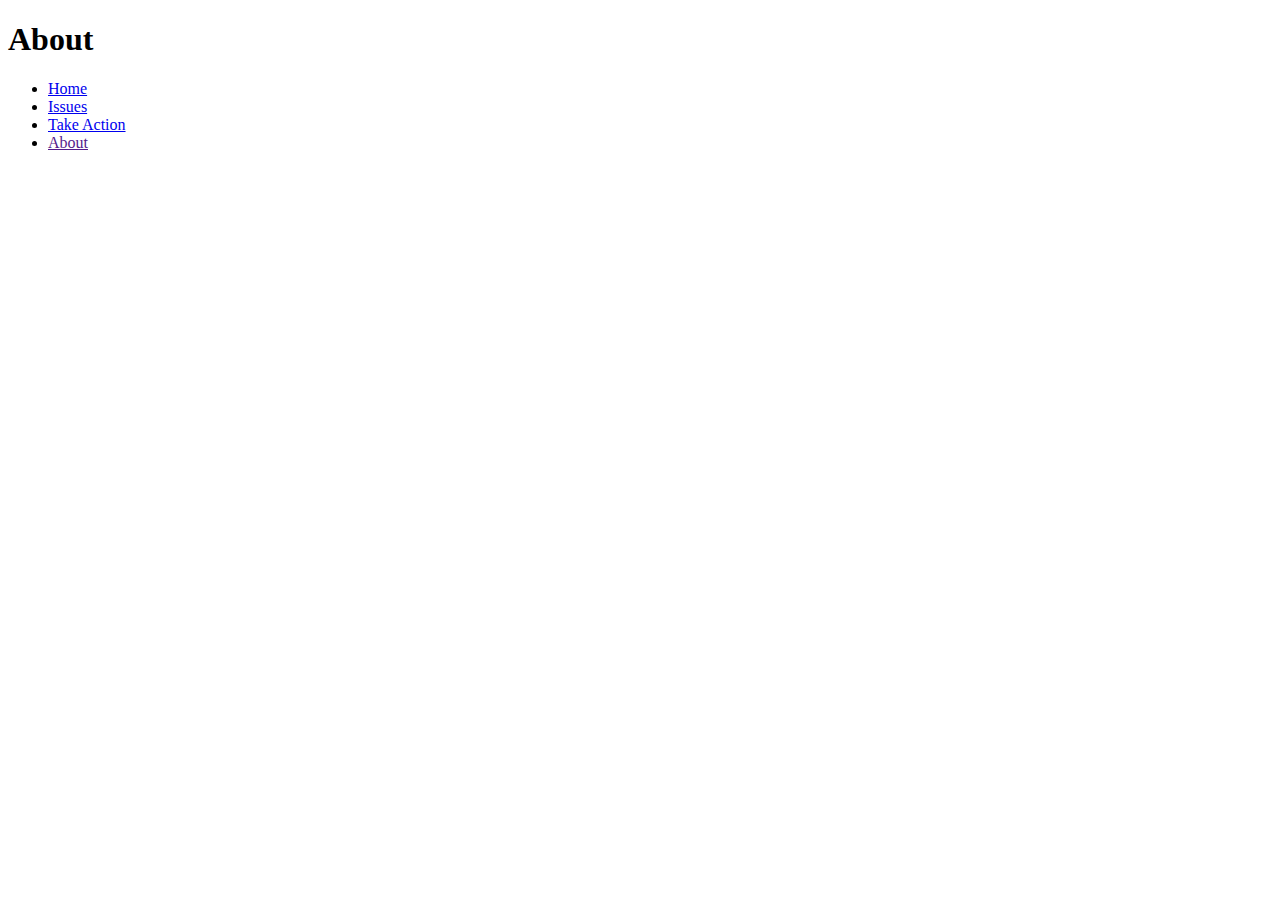
==== about/index.html @ 1b28680e "Continue to add skeletal HTML to the site's subpages" ====
<!DOCTYPE html>
<html lang="en">
<head>
  <title>Chicago Recycling Coalition</title>
  <meta charset="utf-8" />
  <meta name="viewport" content="width=device-width,initial-scale=1.0,shrink-to-fit=no" />
  <link rel="stylesheet" href="../assets/css/screen.css" />
</head>
<body>
  <header id="header">
    <h1>About</h1>
    <nav id="navigation">
      <ul>
        <li><a href="../">Home</a></li>
        <li><a href="../issues">Issues</a></li>
        <li><a href="../take-action">Take Action</a></li>
        <li><a href="">About</a></li>
      </ul>
    </nav>
  </header>
  <main id="content">
    <!-- ABOUT:
      mission
      who we are (board of directors)
      history
      -->
  </main>
  <footer id="footer">
    <p class="copyright">
      <!-- Whatever goes on the bottom of page continuously goes here -->
    </p>
  </footer>
</body>
</html>
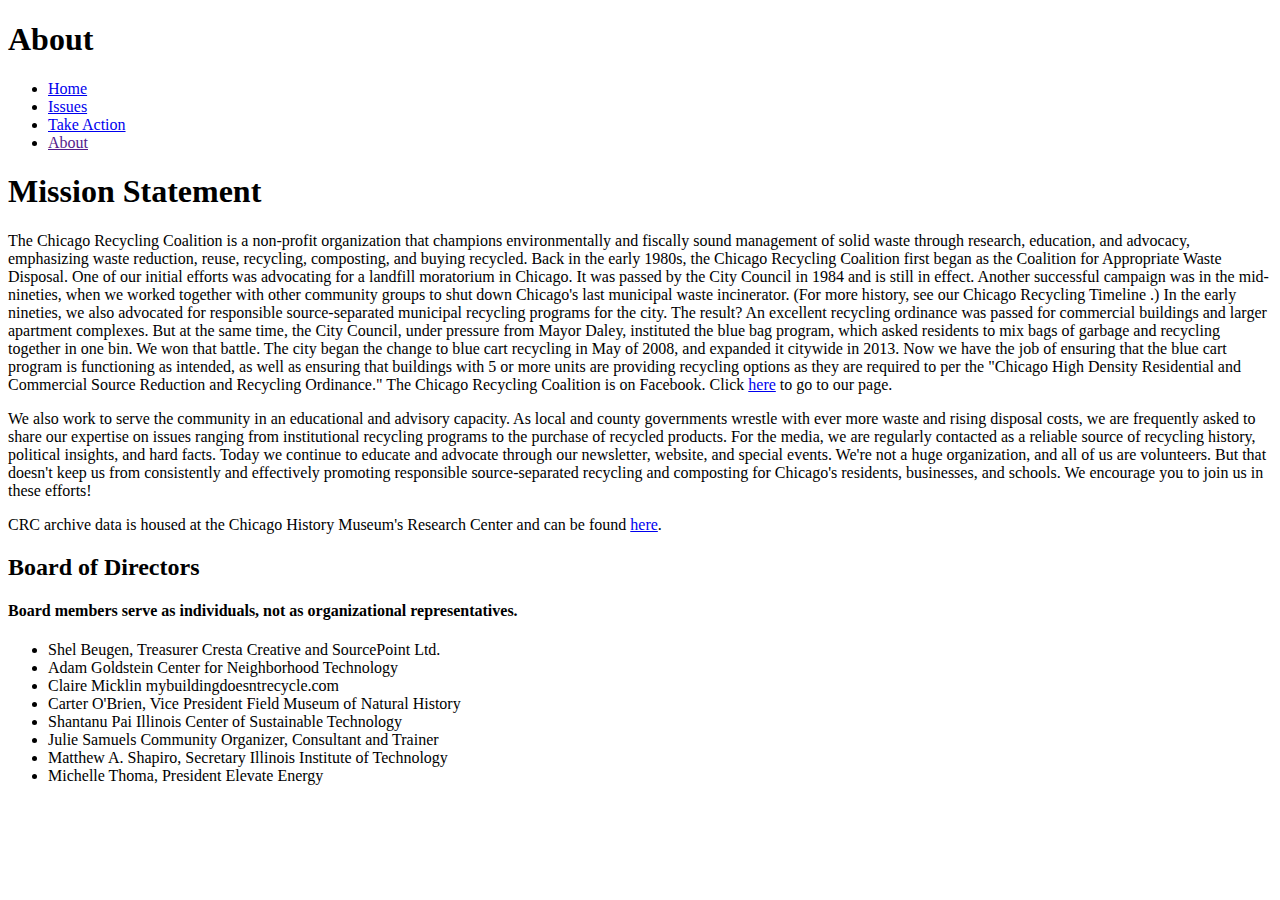
==== commit c7f6179a: "Update index.html" ====
--- a/about/index.html
+++ b/about/index.html
@@ -19,11 +19,76 @@
     </nav>
   </header>
   <main id="content">
-    <!-- ABOUT:
-      mission
-      who we are (board of directors)
-      history
-      -->
+    <section>
+		  <h1>
+			  Mission Statement
+	  	</h1>
+	
+		  <p>
+		  	The Chicago Recycling Coalition is a non-profit organization that champions environmentally and fiscally sound management of solid waste through research, education, and advocacy, emphasizing waste reduction, reuse, recycling, composting, and buying recycled. Back in the early 1980s, the Chicago Recycling Coalition first began as the Coalition for Appropriate Waste Disposal. One of our initial efforts was advocating for a landfill moratorium in Chicago. It was passed by the City Council in 1984 and is still in effect. Another successful campaign was in the mid-nineties, when we worked together with other community groups to shut down Chicago's last municipal waste incinerator. (For more history, see our Chicago Recycling Timeline .) 
+	  		In the early nineties, we also advocated for responsible source-separated municipal recycling programs for the city. The result? An excellent recycling ordinance was passed for commercial buildings and larger apartment complexes. But at the same time, the City Council, under pressure from Mayor Daley, instituted the blue bag program, which asked residents to mix bags of garbage and recycling together in one bin. We won that battle. The city began the change to blue cart recycling in May of 2008, and expanded it citywide in 2013.  Now we have the job of ensuring that the blue cart program is functioning as intended, as well as ensuring that buildings with 5 or more units are providing recycling options as they are required to per the "Chicago High Density Residential and Commercial Source Reduction and Recycling Ordinance."
+	  		The Chicago Recycling Coalition is on Facebook. Click <a href="https://www.facebook.com/chicagorecyclingcoalition/">here</a> to go to our page.
+	  	</p>
+	  	
+	  	<p>
+	  		We also work to serve the community in an educational and advisory capacity. As local and county governments wrestle with ever more waste and rising disposal costs, we are frequently asked to share our expertise on issues ranging from institutional recycling programs to the purchase of recycled products. For the media, we are regularly contacted as a reliable source of recycling history, political insights, and hard facts. Today we continue to educate and advocate through our newsletter, website, and special events. We're not a huge organization, and all of us are volunteers. But that doesn't keep us from consistently and effectively promoting responsible source-separated recycling and composting for Chicago's residents, businesses, and schools. We encourage you to join us in these efforts!
+	  	</p>
+
+      <p>
+        CRC archive data is housed at the Chicago History Museum's Research Center and can be found <a href = "https://www.chicagorecyclingcoalition.org/">here</a>.
+      </p>
+    </section>
+
+    <section>
+      <h2>
+        Board of Directors
+      </h2>
+
+      <h4>
+        Board members serve as individuals, not as organizational representatives.
+      </h4>
+
+      <ul>
+        <li>
+          Shel Beugen, Treasurer
+          Cresta Creative and SourcePoint Ltd.
+        </li>
+
+        <li>
+          Adam Goldstein
+          Center for Neighborhood Technology
+        </li>
+
+        <li>
+          Claire Micklin
+          mybuildingdoesntrecycle.com
+        </li>
+
+        <li>
+          Carter O'Brien, Vice President
+          Field Museum of Natural History
+        </li>
+
+        <li>
+          Shantanu Pai
+          Illinois Center of Sustainable Technology
+        </li>
+
+        <li>
+          Julie Samuels
+          Community Organizer, Consultant and Trainer
+        </li>
+
+        <li>
+          Matthew A. Shapiro, Secretary
+          Illinois Institute of Technology
+        </li>
+
+        <li>
+          Michelle Thoma, President
+          Elevate Energy
+        </li>
+    </section>
   </main>
   <footer id="footer">
     <p class="copyright">
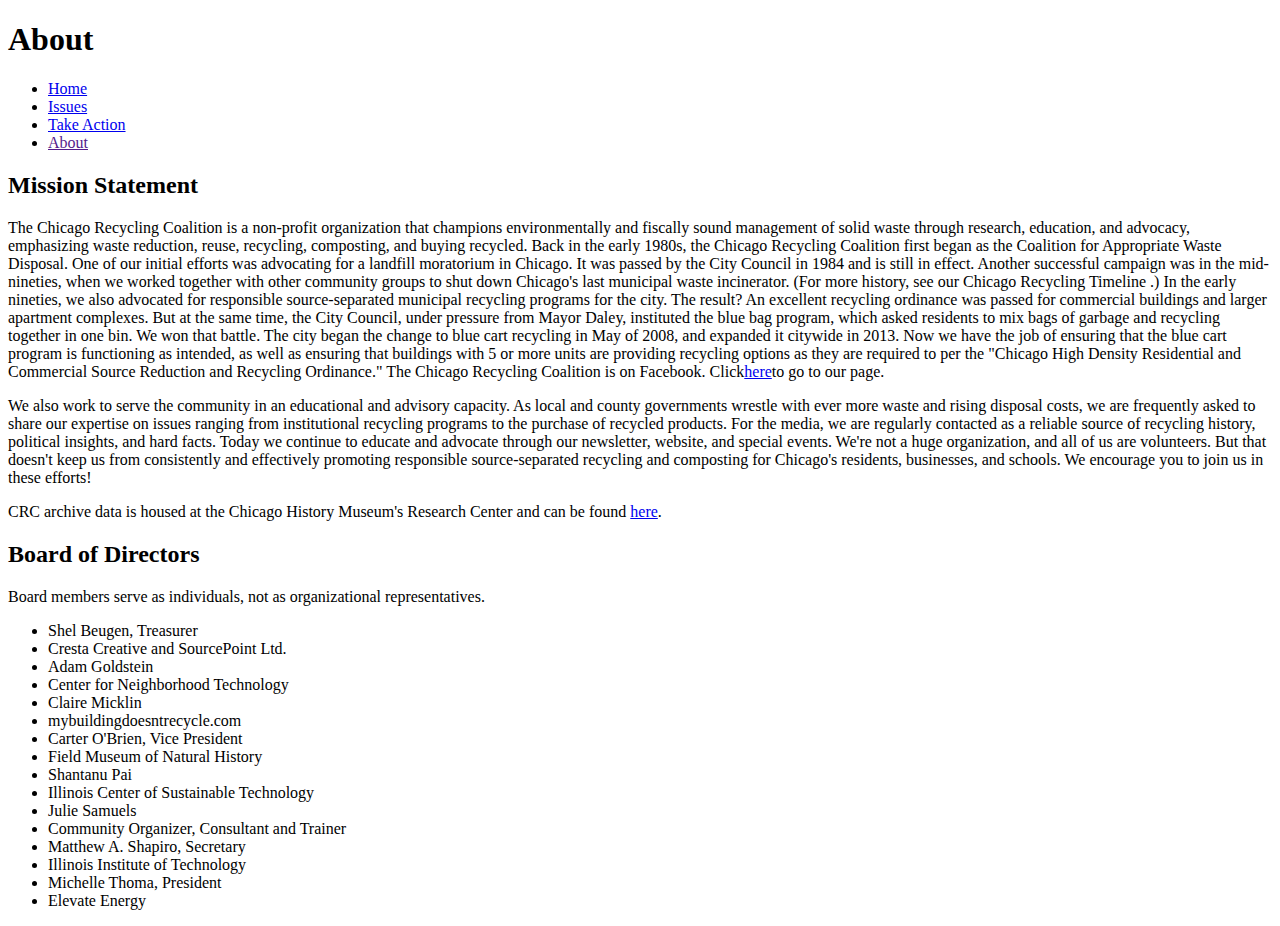
==== commit 146eb0c3: "Run reflow selection on home and about page html" ====
--- a/about/index.html
+++ b/about/index.html
@@ -19,75 +19,80 @@
     </nav>
   </header>
   <main id="content">
-    <section>
-		  <h1>
-			  Mission Statement
-	  	</h1>
-	
-		  <p>
-		  	The Chicago Recycling Coalition is a non-profit organization that champions environmentally and fiscally sound management of solid waste through research, education, and advocacy, emphasizing waste reduction, reuse, recycling, composting, and buying recycled. Back in the early 1980s, the Chicago Recycling Coalition first began as the Coalition for Appropriate Waste Disposal. One of our initial efforts was advocating for a landfill moratorium in Chicago. It was passed by the City Council in 1984 and is still in effect. Another successful campaign was in the mid-nineties, when we worked together with other community groups to shut down Chicago's last municipal waste incinerator. (For more history, see our Chicago Recycling Timeline .) 
-	  		In the early nineties, we also advocated for responsible source-separated municipal recycling programs for the city. The result? An excellent recycling ordinance was passed for commercial buildings and larger apartment complexes. But at the same time, the City Council, under pressure from Mayor Daley, instituted the blue bag program, which asked residents to mix bags of garbage and recycling together in one bin. We won that battle. The city began the change to blue cart recycling in May of 2008, and expanded it citywide in 2013.  Now we have the job of ensuring that the blue cart program is functioning as intended, as well as ensuring that buildings with 5 or more units are providing recycling options as they are required to per the "Chicago High Density Residential and Commercial Source Reduction and Recycling Ordinance."
-	  		The Chicago Recycling Coalition is on Facebook. Click <a href="https://www.facebook.com/chicagorecyclingcoalition/">here</a> to go to our page.
-	  	</p>
-	  	
-	  	<p>
-	  		We also work to serve the community in an educational and advisory capacity. As local and county governments wrestle with ever more waste and rising disposal costs, we are frequently asked to share our expertise on issues ranging from institutional recycling programs to the purchase of recycled products. For the media, we are regularly contacted as a reliable source of recycling history, political insights, and hard facts. Today we continue to educate and advocate through our newsletter, website, and special events. We're not a huge organization, and all of us are volunteers. But that doesn't keep us from consistently and effectively promoting responsible source-separated recycling and composting for Chicago's residents, businesses, and schools. We encourage you to join us in these efforts!
-	  	</p>
-
+    <section id="mission-statement">
+      <h2>Mission Statement</h2>
       <p>
-        CRC archive data is housed at the Chicago History Museum's Research Center and can be found <a href = "https://www.chicagorecyclingcoalition.org/">here</a>.
+        The Chicago Recycling Coalition is a non-profit organization that
+        champions environmentally and fiscally sound management of solid waste
+        through research, education, and advocacy, emphasizing waste reduction,
+        reuse, recycling, composting, and buying recycled. Back in the early
+        1980s, the Chicago Recycling Coalition first began as the Coalition for
+        Appropriate Waste Disposal. One of our initial efforts was advocating
+        for a landfill moratorium in Chicago. It was passed by the City Council
+        in 1984 and is still in effect. Another successful campaign was in the
+        mid-nineties, when we worked together with other community groups to
+        shut down Chicago's last municipal waste incinerator. (For more history,
+        see our Chicago Recycling Timeline .) In the early nineties, we also
+        advocated for responsible source-separated municipal recycling programs
+        for the city. The result? An excellent recycling ordinance was passed
+        for commercial buildings and larger apartment complexes. But at the same
+        time, the City Council, under pressure from Mayor Daley, instituted the
+        blue bag program, which asked residents to mix bags of garbage and
+        recycling together in one bin. We won that battle. The city began the
+        change to blue cart recycling in May of 2008, and expanded it citywide
+        in 2013.  Now we have the job of ensuring that the blue cart program is
+        functioning as intended, as well as ensuring that buildings with 5 or
+        more units are providing recycling options as they are required to per
+        the "Chicago High Density Residential and Commercial Source Reduction
+        and Recycling Ordinance." The Chicago Recycling Coalition is on
+        Facebook. Click<a
+        href="https://www.facebook.com/chicagorecyclingcoalition/">here</a>to go
+        to our page.
+      </p>
+      <p>
+  	  	We also work to serve the community in an educational and advisory
+  	  	capacity. As local and county governments wrestle with ever more waste
+  	  	and rising disposal costs, we are frequently asked to share our
+  	  	expertise on issues ranging from institutional recycling programs to the
+  	  	purchase of recycled products. For the media, we are regularly contacted
+  	  	as a reliable source of recycling history, political insights, and hard
+  	  	facts. Today we continue to educate and advocate through our newsletter,
+  	  	website, and special events. We're not a huge organization, and all of
+  	  	us are volunteers. But that doesn't keep us from consistently and
+  	  	effectively promoting responsible source-separated recycling and
+  	  	composting for Chicago's residents, businesses, and schools. We
+  	  	encourage you to join us in these efforts!
+      </p>
+      <p>
+        CRC archive data is housed at the Chicago History Museum's Research
+        Center and can be found <a
+        href="https://www.chicagorecyclingcoalition.org/">here</a>.
       </p>
     </section>
-
-    <section>
-      <h2>
-        Board of Directors
-      </h2>
-
-      <h4>
-        Board members serve as individuals, not as organizational representatives.
-      </h4>
-
+    <section id="directors">
+      <h2>Board of Directors</h2>
+      <p>
+        Board members serve as individuals, not as organizational
+        representatives.
+      </p>
       <ul>
-        <li>
-          Shel Beugen, Treasurer
-          Cresta Creative and SourcePoint Ltd.
-        </li>
-
-        <li>
-          Adam Goldstein
-          Center for Neighborhood Technology
-        </li>
-
-        <li>
-          Claire Micklin
-          mybuildingdoesntrecycle.com
-        </li>
-
-        <li>
-          Carter O'Brien, Vice President
-          Field Museum of Natural History
-        </li>
-
-        <li>
-          Shantanu Pai
-          Illinois Center of Sustainable Technology
-        </li>
-
-        <li>
-          Julie Samuels
-          Community Organizer, Consultant and Trainer
-        </li>
-
-        <li>
-          Matthew A. Shapiro, Secretary
-          Illinois Institute of Technology
-        </li>
-
-        <li>
-          Michelle Thoma, President
-          Elevate Energy
-        </li>
+        <li>Shel Beugen, Treasurer</li>
+        <li>Cresta Creative and SourcePoint Ltd.</li>
+        <li>Adam Goldstein</li>
+        <li>Center for Neighborhood Technology</li>
+        <li>Claire Micklin</li>
+        <li>mybuildingdoesntrecycle.com</li>
+        <li>Carter O'Brien, Vice President</li>
+        <li>Field Museum of Natural History</li>
+        <li>Shantanu Pai</li>
+        <li>Illinois Center of Sustainable Technology</li>
+        <li>Julie Samuels</li>
+        <li>Community Organizer, Consultant and Trainer</li>
+        <li>Matthew A. Shapiro, Secretary</li>
+        <li>Illinois Institute of Technology</li>
+        <li>Michelle Thoma, President</li>
+        <li>Elevate Energy</li>
+      </ul>
     </section>
   </main>
   <footer id="footer">
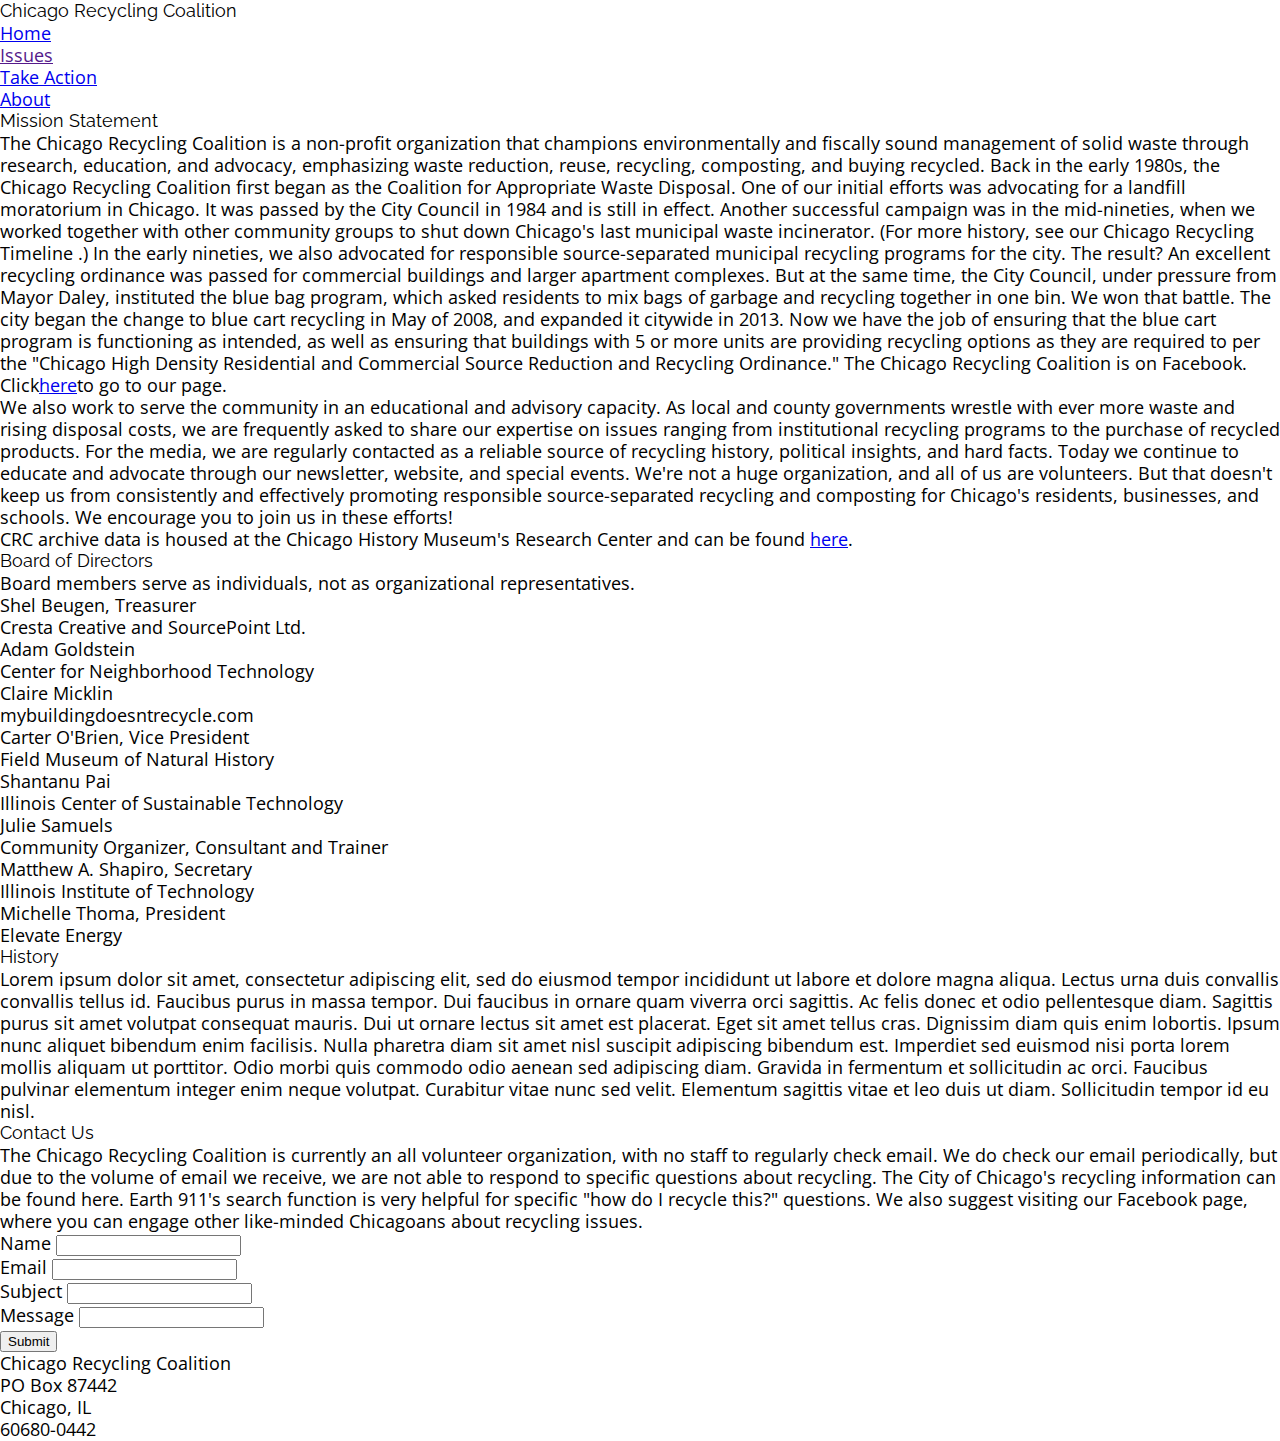
==== commit c6dd507a: "Add CRC address to footer" ====
--- a/about/index.html
+++ b/about/index.html
@@ -8,13 +8,13 @@
 </head>
 <body>
   <header id="header">
-    <h1>About</h1>
+    <h1>Chicago Recycling Coalition</h1>
     <nav id="navigation">
       <ul>
         <li><a href="../">Home</a></li>
-        <li><a href="../issues">Issues</a></li>
+        <li><a href="">Issues</a></li>
         <li><a href="../take-action">Take Action</a></li>
-        <li><a href="">About</a></li>
+        <li><a href="../about">About</a></li>
       </ul>
     </nav>
   </header>
@@ -50,18 +50,18 @@
         to our page.
       </p>
       <p>
-  	  	We also work to serve the community in an educational and advisory
-  	  	capacity. As local and county governments wrestle with ever more waste
-  	  	and rising disposal costs, we are frequently asked to share our
-  	  	expertise on issues ranging from institutional recycling programs to the
-  	  	purchase of recycled products. For the media, we are regularly contacted
-  	  	as a reliable source of recycling history, political insights, and hard
-  	  	facts. Today we continue to educate and advocate through our newsletter,
-  	  	website, and special events. We're not a huge organization, and all of
-  	  	us are volunteers. But that doesn't keep us from consistently and
-  	  	effectively promoting responsible source-separated recycling and
-  	  	composting for Chicago's residents, businesses, and schools. We
-  	  	encourage you to join us in these efforts!
+        We also work to serve the community in an educational and advisory
+        capacity. As local and county governments wrestle with ever more waste
+        and rising disposal costs, we are frequently asked to share our
+        expertise on issues ranging from institutional recycling programs to the
+        purchase of recycled products. For the media, we are regularly contacted
+        as a reliable source of recycling history, political insights, and hard
+        facts. Today we continue to educate and advocate through our newsletter,
+        website, and special events. We're not a huge organization, and all of
+        us are volunteers. But that doesn't keep us from consistently and
+        effectively promoting responsible source-separated recycling and
+        composting for Chicago's residents, businesses, and schools. We
+        encourage you to join us in these efforts!
       </p>
       <p>
         CRC archive data is housed at the Chicago History Museum's Research
@@ -94,10 +94,70 @@
         <li>Elevate Energy</li>
       </ul>
     </section>
+    <section id="history">
+      <h2>History</h2>
+      <p>
+        Lorem ipsum dolor sit amet, consectetur adipiscing elit, sed do eiusmod
+        tempor incididunt ut labore et dolore magna aliqua. Lectus urna duis
+        convallis convallis tellus id. Faucibus purus in massa tempor. Dui
+        faucibus in ornare quam viverra orci sagittis. Ac felis donec et odio
+        pellentesque diam. Sagittis purus sit amet volutpat consequat mauris.
+        Dui ut ornare lectus sit amet est placerat. Eget sit amet tellus cras.
+        Dignissim diam quis enim lobortis. Ipsum nunc aliquet bibendum enim
+        facilisis. Nulla pharetra diam sit amet nisl suscipit adipiscing
+        bibendum est. Imperdiet sed euismod nisi porta lorem mollis aliquam ut
+        porttitor. Odio morbi quis commodo odio aenean sed adipiscing diam.
+        Gravida in fermentum et sollicitudin ac orci. Faucibus pulvinar
+        elementum integer enim neque volutpat. Curabitur vitae nunc sed velit.
+        Elementum sagittis vitae et leo duis ut diam. Sollicitudin tempor id eu
+        nisl.
+      </p>
+    </section>
+    <section class="form">
+      <h2>Contact Us</h2>
+      <p>
+        The Chicago Recycling Coalition is currently an all volunteer
+        organization, with no staff to regularly check email. We do check our
+        email periodically, but due to the volume of email we receive, we are
+        not able to respond to specific questions about recycling. The City of
+        Chicago's recycling information can be found here.  Earth 911's search
+        function is very helpful for specific "how do I recycle this?"
+        questions. We also suggest visiting our Facebook page, where you can
+        engage other like-minded Chicagoans about recycling issues.
+      </p>
+      <form id="contact-form" action="#null" method="get">
+        <ol>
+          <li>
+            <label for="name">Name</label>
+            <input type="text" name="name" id="name" />
+          </li>
+          <li>
+            <label for="email">Email</label>
+            <input type="email" name="email" id="email" />
+          </li>
+          <li>
+            <label for="subject">Subject</label>
+            <input type="text" name="subject" id="subject" />
+          </li>
+          <li>
+            <label for="msg">Message</label>
+            <input type="text" name="msg" id="msg" />
+          </li>
+          <li>
+            <input type="submit" name="submit" id="submit" value="Submit" />
+          </li>
+        </ol>
+      </form>
+    </section>
   </main>
   <footer id="footer">
+    <ul id="addy">
+      <li>Chicago Recycling Coalition</li>
+      <li>PO Box 87442</li>
+      <li>Chicago, IL</li>
+      <li>60680-0442</li>
+    </ul>
     <p class="copyright">
-      <!-- Whatever goes on the bottom of page continuously goes here -->
     </p>
   </footer>
 </body>
--- a/assets/css/screen.css
+++ b/assets/css/screen.css
@@ -0,0 +1,37 @@
+@import url('https://fonts.googleapis.com/css?family=Open+Sans:400,400i,700|Raleway:400,400i,700&display=swap&subset=latin-ext');
+/* http://meyerweb.com/eric/tools/css/reset/
+   v2.0 | 20110126
+   License: none (public domain)
+*/
+a,abbr,acronym,address,applet,article,aside,audio,b,big,blockquote,body,canvas,caption,center,cite,code,dd,del,details,dfn,div,dl,dt,em,embed,fieldset,figcaption,figure,footer,form,h1,h2,h3,h4,h5,h6,header,hgroup,html,i,iframe,img,ins,kbd,label,legend,li,mark,menu,nav,object,ol,output,p,pre,q,ruby,s,samp,section,small,span,strike,strong,sub,summary,sup,table,tbody,td,tfoot,th,thead,time,tr,tt,u,ul,var,video{margin:0;padding:0;border:0;font-size:100%;font:inherit;vertical-align:baseline}article,aside,details,figcaption,figure,footer,header,hgroup,menu,nav,section{display:block}html{line-height:1}body{line-height:inherit;}ol,ul{list-style:none}blockquote,q{quotes:none}blockquote:after,blockquote:before,q:after,q:before{content:'';content:none}table{border-collapse:collapse;border-spacing:0}
+
+/* Begin site styles... */
+
+/*
+  base font-size: 18px
+  base line-height: 22px
+  Major Third is our modular scale:
+  https://www.modularscale.com/?18&px&1.25
+*/
+
+/* Base Styles */
+html {
+  font-family: "Open Sans";
+  font-size: 1.125em; /* 18px / 16px = 1.125em */
+  line-height: 1.2222222222em; /* 22px / 18px = 1.2222222222em */
+  overflow-x: hidden;
+}
+
+h1,
+h2,
+h3 {
+  font-family: "Raleway";
+}
+
+/* Responsive Media */
+img {
+  display: block;
+  width: 100%;
+}
+
+/* State Styles */
